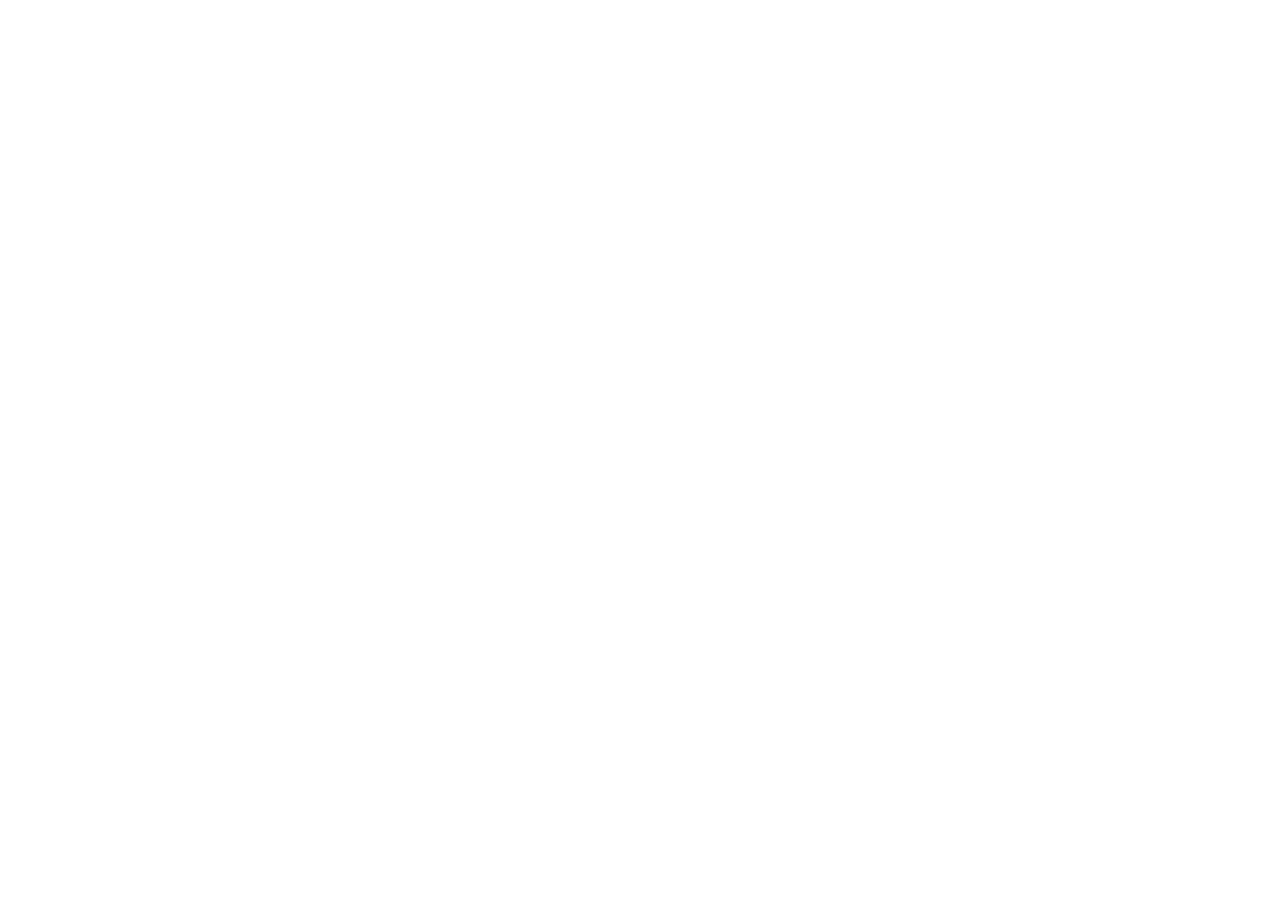
==== semester.html @ 5f95ea8a "new upload" ====
<!DOCTYPE html>
<html lang="en">
<head>
    <meta charset="UTF-8">
    <meta http-equiv="X-UA-Compatible" content="IE=edge">
    <meta name="viewport" content="width=device-width, initial-scale=1.0">
    <title>SEMESTER</title>
    <link rel="stylesheet" href="css/style.css">
</head>
<body>
    
</body>
</html>
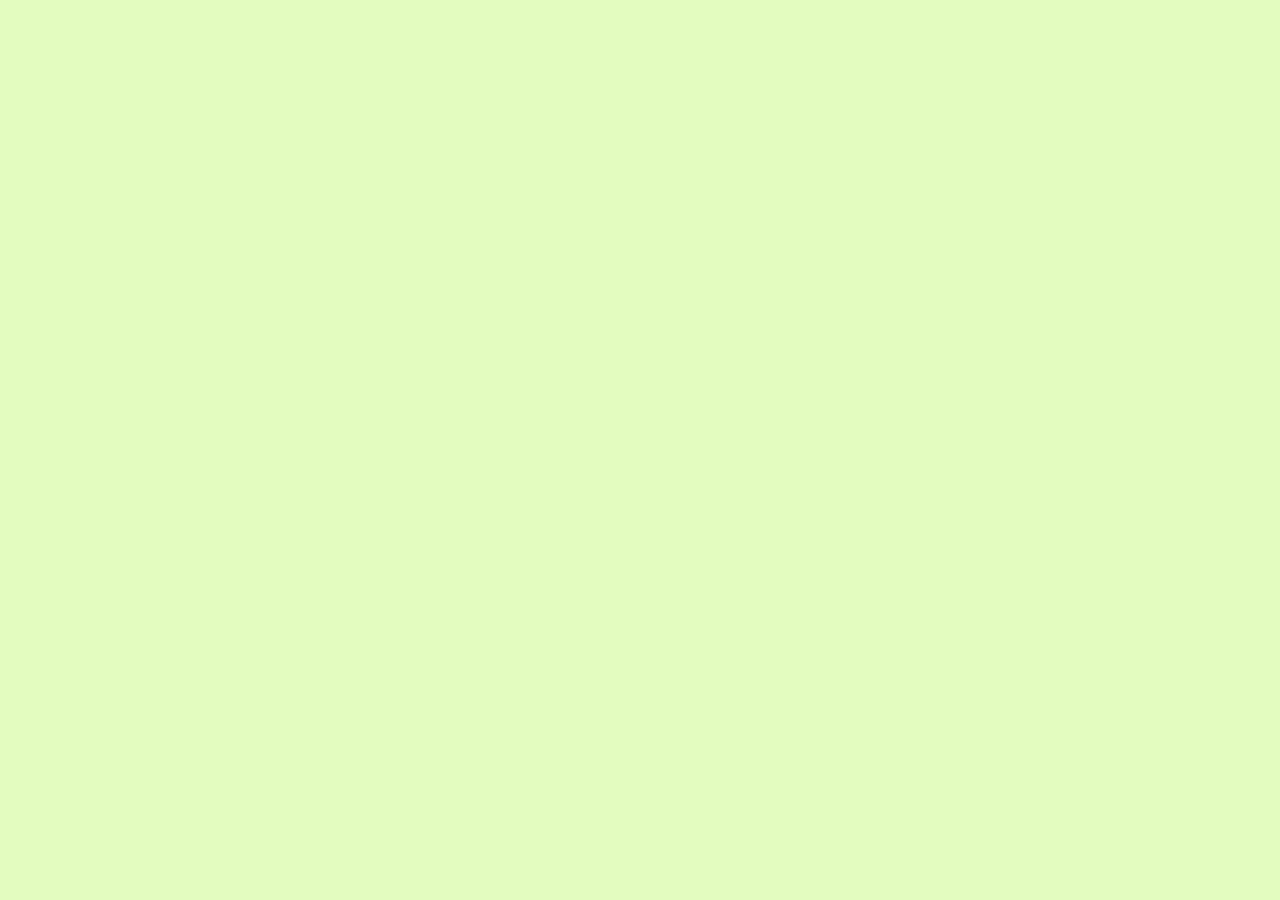
==== commit b134094f: "Update semester.html" ====
--- a/semester.html
+++ b/semester.html
@@ -5,9 +5,9 @@
     <meta http-equiv="X-UA-Compatible" content="IE=edge">
     <meta name="viewport" content="width=device-width, initial-scale=1.0">
     <title>SEMESTER</title>
-    <link rel="stylesheet" href="css/style.css">
+    <link rel="stylesheet" href="style.css">
 </head>
 <body>
     
 </body>
-</html>+</html>
--- a/style.css
+++ b/style.css
@@ -0,0 +1,64 @@
+body{
+    margin: 0%;
+    text-align: center;
+    font-family: 'Merriweather', serif;
+    background-color: #E3FCBF   ;
+}
+h1{
+    margin-top: 0%;
+    width: 20%;
+    margin: 0 auto 0 auto;
+    font-size:  312.5%;
+    font-family: 'sacramento', cursive;
+    color: #FB2576;
+}
+h2{
+    font-family: 'montserrat', sans-serif ;
+    color: #FB2576;
+  font-weight: normal;
+    font-size: 200%;
+}
+
+h3{
+    color: #11999e  ;
+    font-family: 'montserrat', sans-serif;
+}
+.top-container{
+    background-color:#FFF5E4;
+    position: relative;
+     padding-top: 00px ; 
+}
+.top-cloud{
+    position: relative;
+    margin-left : 700px;
+    margin-top: 60px;
+    height: 85px;
+}
+
+.bottom-cloud{
+    position: absolute;
+   left:  300px; 
+   bottom: 290px;
+   height: 80px;
+}
+.english{
+    width: 50%;
+    margin: 100px auto 100px auto;
+    text-align: left;
+    line-height: 2;
+}
+.english-img{
+    width: 25%;
+    float: left;
+    margin-right: 30px;
+}
+.profile{
+    width: 50%;
+    margin: 100px auto 100px auto;
+    line-height: 2;
+   
+}
+.bhm-img{
+    width:30%;
+    margin-right: 30px;
+}
